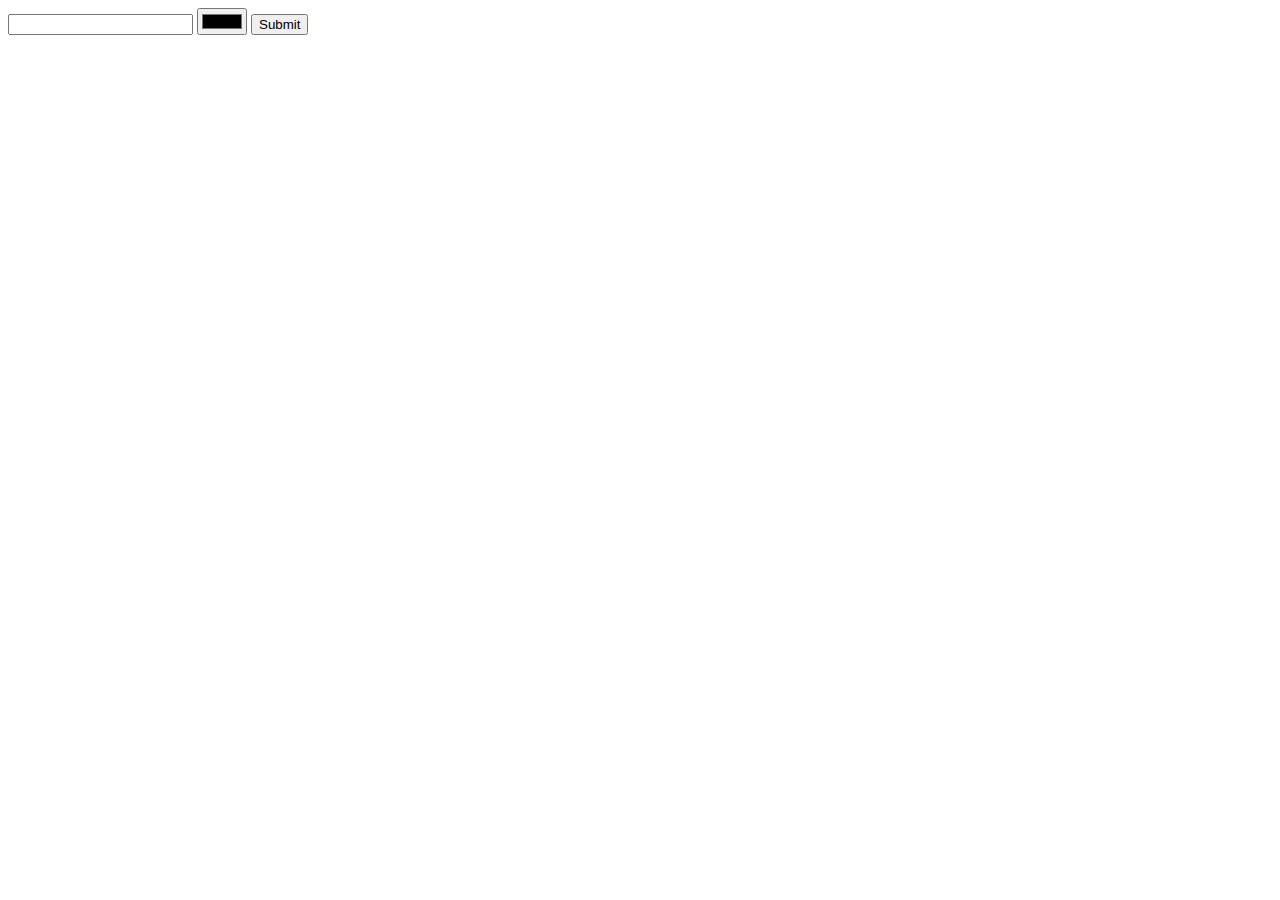
==== index.html @ 60b4900b "Add files via upload" ====
<!DOCTYPE html>
<html lang="en">
<head>
    <meta charset="UTF-8">
    <meta http-equiv="X-UA-Compatible">
    <meta name="viewport" content="width=device-width, initial-scale=1.0">
    <title>Document</title>
</head>
<body>
   <form action="" method="post">
    <input type="text" >
    <input type="color">
    <input type="submit" name="">
    
   </form>
</body>
</html>
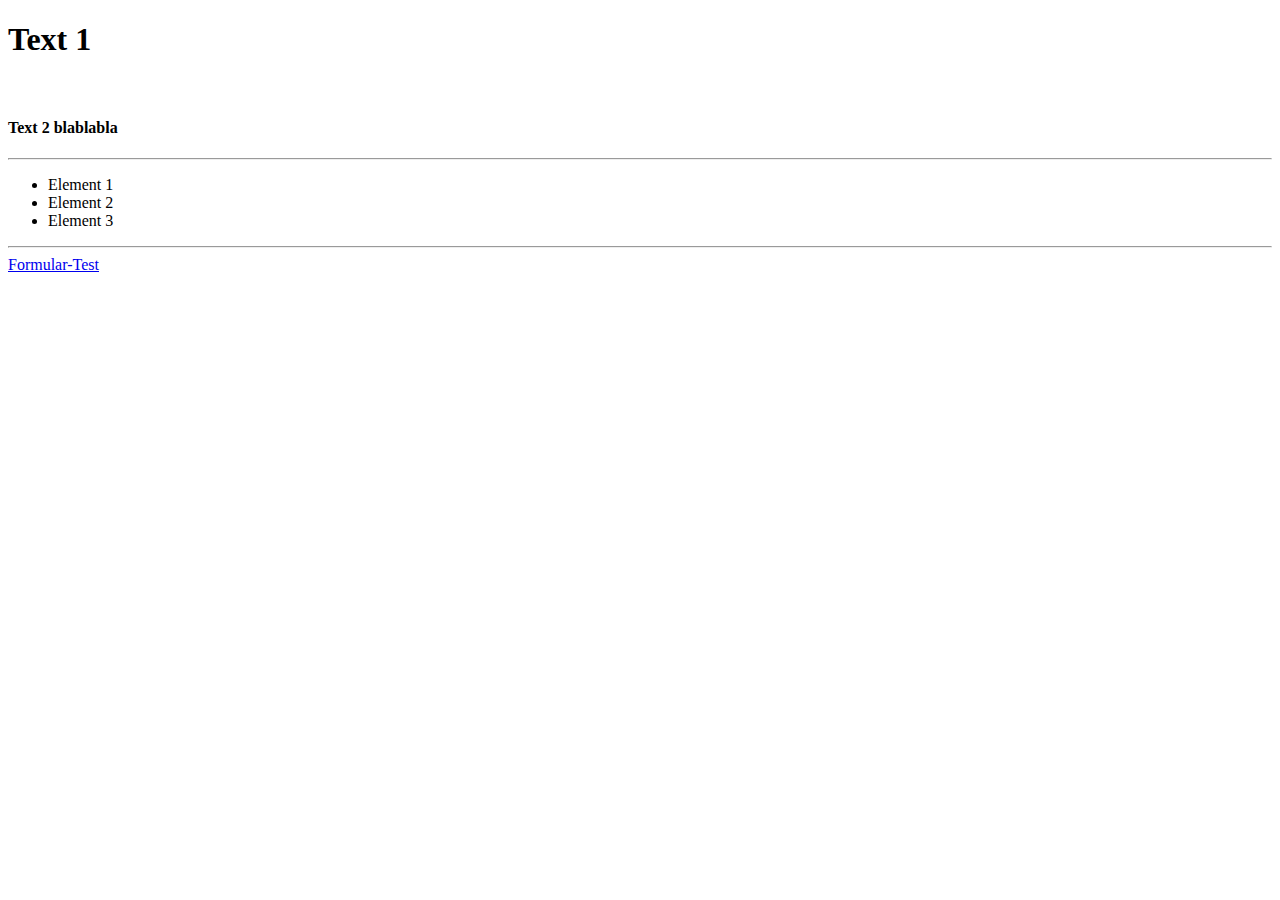
==== commit cbae2b05: "Grundgerüst" ====
--- a/index.html
+++ b/index.html
@@ -4,14 +4,19 @@
     <meta charset="UTF-8">
     <meta http-equiv="X-UA-Compatible">
     <meta name="viewport" content="width=device-width, initial-scale=1.0">
-    <title>Document</title>
+    <title>WebDev1.0</title>
 </head>
 <body>
-   <form action="" method="post">
-    <input type="text" >
-    <input type="color">
-    <input type="submit" name="">
-    
-   </form>
+    <h1> Text 1 </h1>
+    <br>
+    <h4> Text 2 blablabla </h4>
+    <hr>
+    <ul>
+        <li>Element 1</li>
+        <li>Element 2</li>
+        <li>Element 3</li>
+    </ul>
+    <hr>
+    <a href="form.html"> Formular-Test </a>
 </body>
 </html>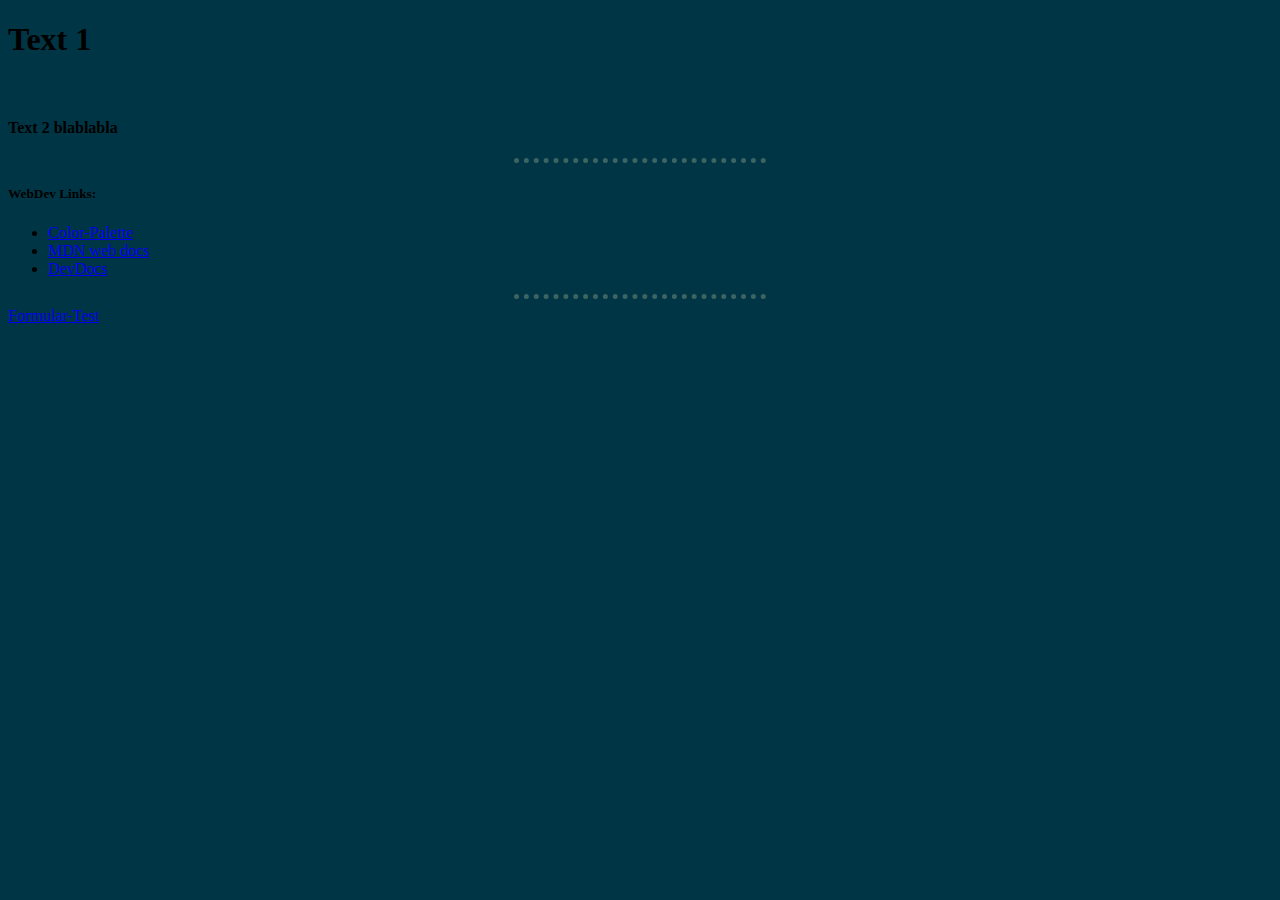
==== commit a3136892: "css stylesheet implement" ====
--- a/index.html
+++ b/index.html
@@ -5,16 +5,20 @@
     <meta http-equiv="X-UA-Compatible">
     <meta name="viewport" content="width=device-width, initial-scale=1.0">
     <title>WebDev1.0</title>
+    <link rel="stylesheet" href="css/styles.css">
+    
 </head>
+
 <body>
     <h1> Text 1 </h1>
     <br>
     <h4> Text 2 blablabla </h4>
     <hr>
+    <H5>WebDev Links:</H5>
     <ul>
-        <li>Element 1</li>
-        <li>Element 2</li>
-        <li>Element 3</li>
+        <li><a href="https://colorhunt.co/palette/00354500454a3c6562ed6363"> Color-Palette </a></li>
+        <li><a href="https://developer.mozilla.org/en-US/docs/Web/CSS/Layout_cookbook/Center_an_element"> MDN web docs </a></li>
+        <li><a href="https://devdocs.io/"> DevDocs </a></li>
     </ul>
     <hr>
     <a href="form.html"> Formular-Test </a>
--- a/css/styles.css
+++ b/css/styles.css
@@ -0,0 +1,11 @@
+body {
+    background-color: #003545;
+}
+hr {
+    
+    border-style: dotted none none; 
+    border-color: #3C6562;
+    border-width: 5px; 
+    width: 20%;
+
+}
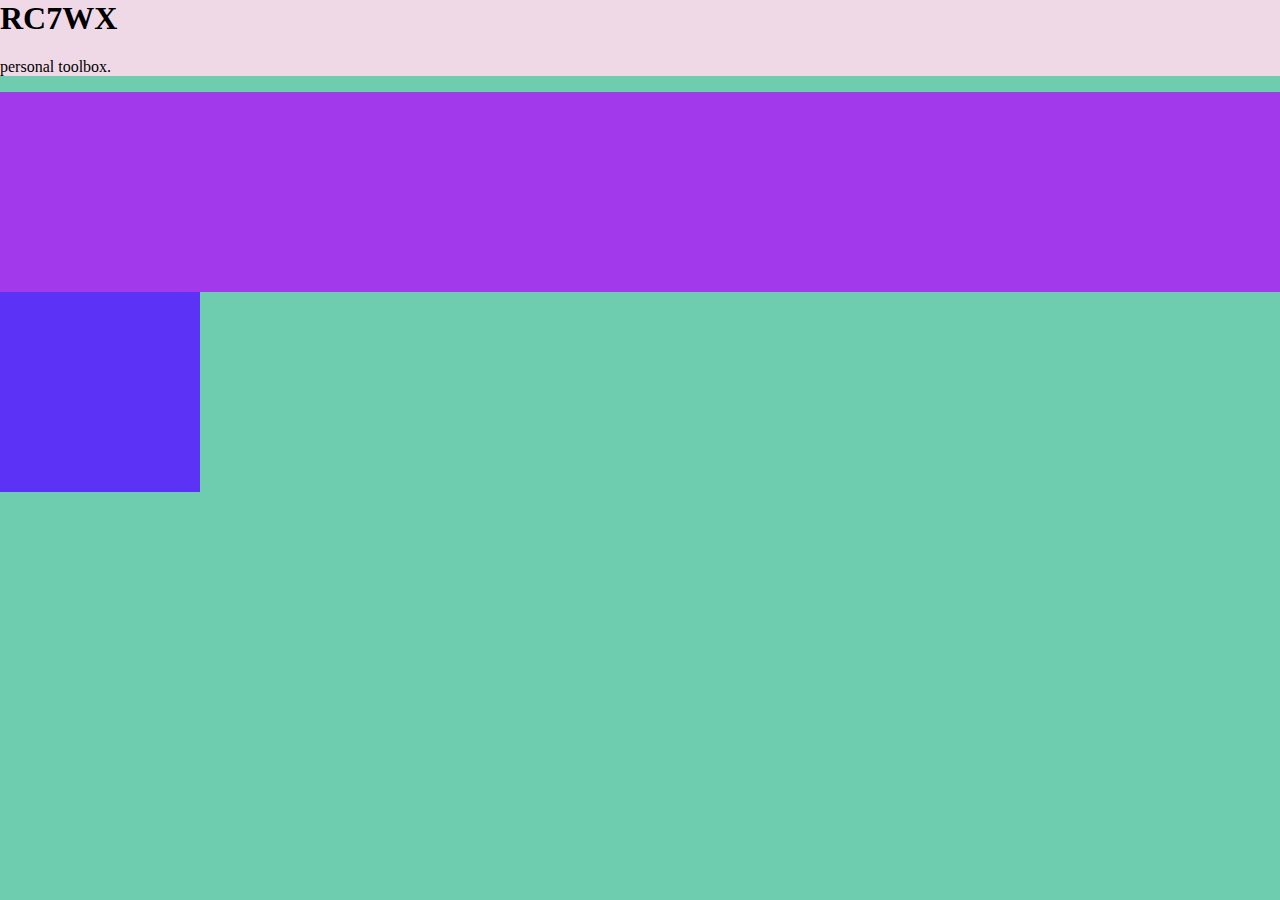
==== commit 51f5f8c5: "Umstruktierung Adv. CSS" ====
--- a/index.html
+++ b/index.html
@@ -6,21 +6,26 @@
     <meta name="viewport" content="width=device-width, initial-scale=1.0">
     <title>WebDev1.0</title>
     <link rel="stylesheet" href="css/styles.css">
+    <link rel="icon" href="css/favicon.ico">
     
 </head>
 
 <body>
-    <h1> Text 1 </h1>
-    <br>
-    <h4> Text 2 blablabla </h4>
-    <hr>
-    <H5>WebDev Links:</H5>
-    <ul>
-        <li><a href="https://colorhunt.co/palette/00354500454a3c6562ed6363"> Color-Palette </a></li>
-        <li><a href="https://developer.mozilla.org/en-US/docs/Web/CSS/Layout_cookbook/Center_an_element"> MDN web docs </a></li>
-        <li><a href="https://devdocs.io/"> DevDocs </a></li>
-    </ul>
-    <hr>
-    <a href="form.html"> Formular-Test </a>
+
+    <div class=""> 
+    <h1> RC7WX </h1>
+    <p>personal toolbox.</p>
+    </div>
+
+    <div class="middle-container">
+
+    </div>
+    
+    <div class="bottom-container">
+
+    </div>
+
+
+
 </body>
 </html>--- a/css/styles.css
+++ b/css/styles.css
@@ -1,11 +1,30 @@
 body {
-    background-color: #003545;
+    background-color: #6ECCAF;
+    margin: 0;
 }
+
+div {background-color: #F0D9E7
+    }
+h1 {
+    margin-top: 0;
+    }
 hr {
     
     border-style: dotted none none; 
-    border-color: #3C6562;
+    border-color: #ADE792;
     border-width: 5px; 
     width: 20%;
 
 }
+
+.middle-container { 
+    background-color: #A239EA;
+    height: 200px;
+    width: 100%;
+}
+
+.bottom-container { 
+    background-color: #5C33F6;
+    height: 200px;
+    width: 200px;
+}
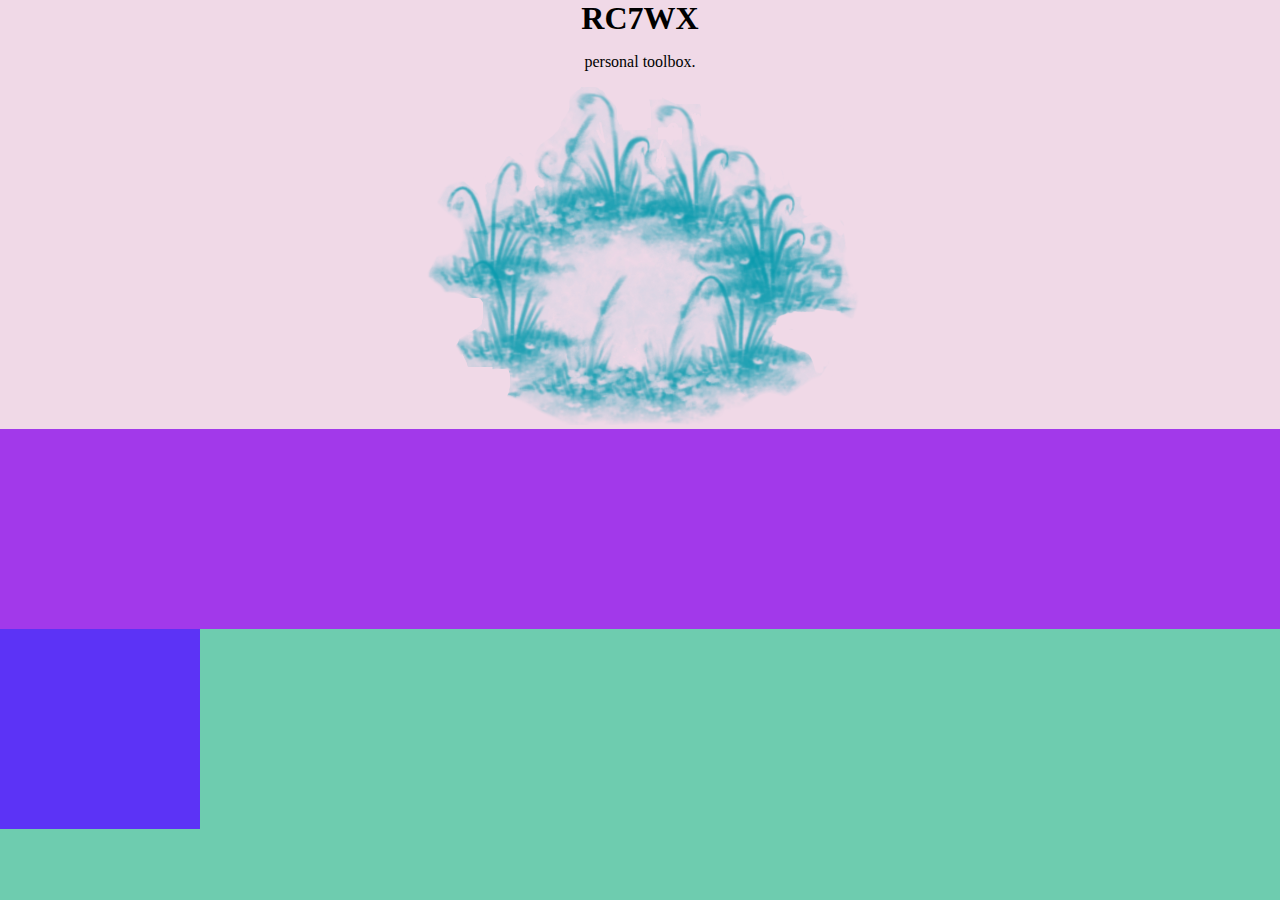
==== commit 79a17918: "flowers image" ====
--- a/index.html
+++ b/index.html
@@ -12,9 +12,10 @@
 
 <body>
 
-    <div class=""> 
+    <div class="top-container"> 
     <h1> RC7WX </h1>
     <p>personal toolbox.</p>
+    <img id="flowers" src="images/flowers.png" alt="flowers">
     </div>
 
     <div class="middle-container">
--- a/css/styles.css
+++ b/css/styles.css
@@ -1,12 +1,15 @@
 body {
     background-color: #6ECCAF;
     margin: 0;
+    text-align: center;
 }
 
 div {background-color: #F0D9E7
     }
 h1 {
-    margin-top: 0;
+    margin-top: 100px;
+    margin: auto;
+
     }
 hr {
     
@@ -17,6 +20,9 @@
 
 }
 
+.top-container {
+    top: 100px;
+}
 .middle-container { 
     background-color: #A239EA;
     height: 200px;
@@ -28,3 +34,8 @@
     height: 200px;
     width: 200px;
 }
+
+#flowers { 
+    height: auto;
+    width: auto; 
+    }
